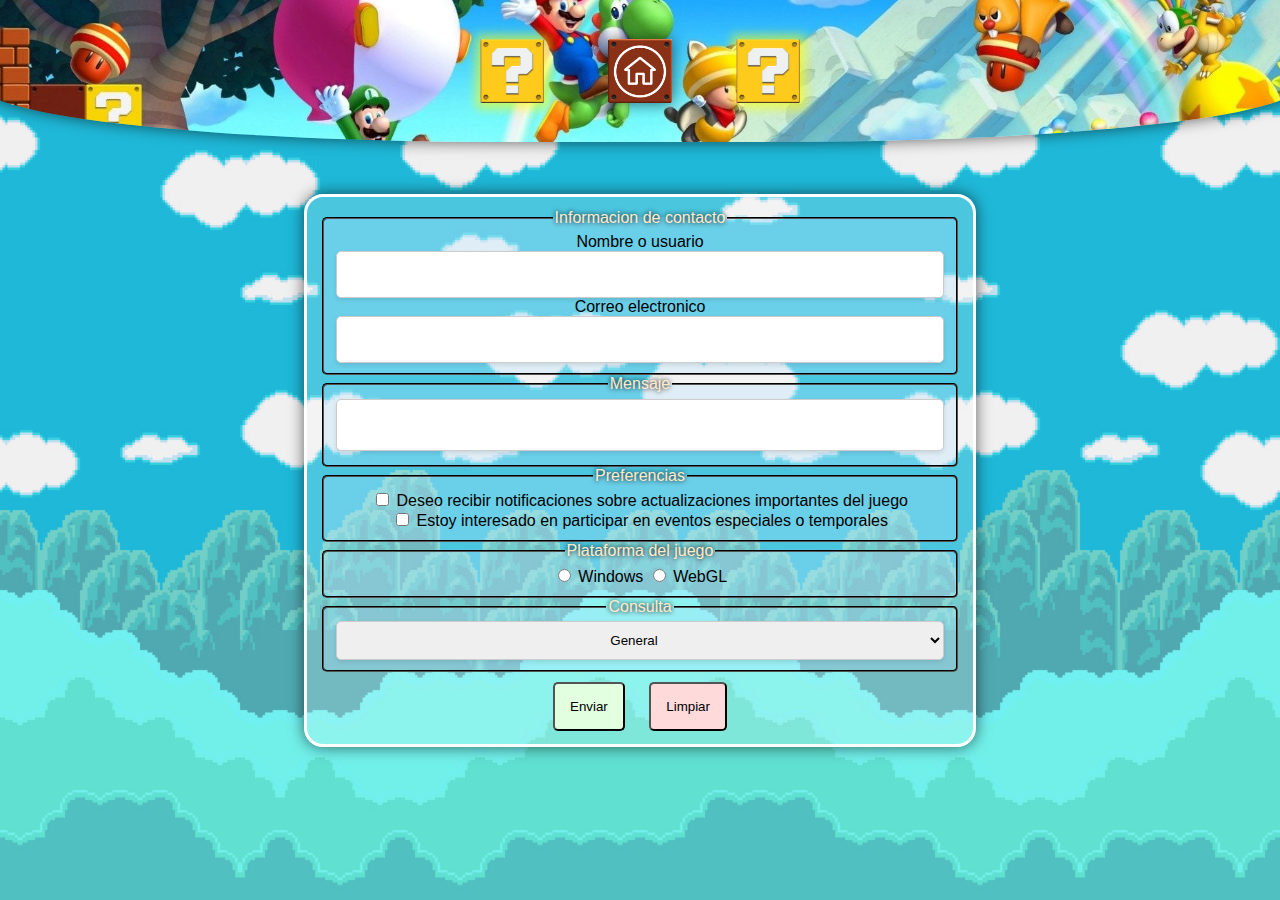
==== html/contacto.html @ f70e67c5 "Recursos, estilos y páginas web" ====
<!DOCTYPE html>
<html lang="es">
<head>
    <meta charset="utf-8">
    <meta name="viewport" content="width=device-width, initial-scale=1">
    <title>Showdown Clash | Ayuda</title>
    <link rel="shortcut icon" href="../recursos/logo.png" type="image/png">
    <link rel="stylesheet" href="../css/style.css">
</head>
<body>
    <div id="contacto">
        <!-- Encabezado - Navegación e interactividad con dos bloque ocultos y uno normal -->
        <header class="sombra">
            <div>
                <div class="bloque izq sombra-bloque">
                    <a href="juego.html"><img src="../recursos/jugar.png" alt="Jugar" title="Ir a jugar"></a>
                </div>
                <div class="bloque2 sombra">
                    <a href="index.html"><img src="../recursos/menu.png" alt="Volver al menú"></a>
                </div>
                <div class="bloque der sombra-bloque">
                    <a href="github.html"><img src="../recursos/github.png" alt="GitHub"  title="Ir al apartado del repositorio"></a>
                </div>
            </div>
        </header>

        <!-- Contenido principal -->
        <main class="formulario sombra">
            <form method="post">
                <fieldset>
                    <legend>Informacion de contacto</legend>
                    <label for="nombre">Nombre o usuario</label><br>
                    <input type="text" id="nombre" name="nombre" required><br>
                    
                    <label for="correo">Correo electronico</label><br>
                    <input type="email" id="correo" name="correo" required><br>
                </fieldset>

                <fieldset>
                    <legend>Mensaje</legend>
                    <textarea id="mensaje" name="mensaje" rows="2" required style="resize: none;"></textarea><br>
                </fieldset>

                <fieldset>
                    <legend>Preferencias</legend>
                    <input type="checkbox" id="preferenciaNotificaciones" name="preferenciaNotificaciones">
                    <label for="preferenciaNotificaciones">Deseo recibir notificaciones sobre actualizaciones importantes del juego</label><br>

                    <input type="checkbox" id="preferenciaEventos" name="preferenciaEventos">
                    <label for="preferenciaEventos">Estoy interesado en participar en eventos especiales o temporales</label>
                </fieldset>

                <fieldset>
                    <legend>Plataforma del juego</legend>
                    <div class="radio">
                        <input type="radio" id="windows" name="opcion" value="Windows">
                        <label for="windows">Windows</label>
                    </div>
                    <div class="radio">
                        <input type="radio" id="webgl" name="opcion" value="WebGL">
                        <label for="webgl">WebGL</label>
                    </div>
                </fieldset>

                <fieldset>
                    <legend>Consulta</legend>
                    <select id="seleccion" name="seleccion">
                        <option value="general">General</option>
                        <option value="reporteHugador">Reporte de jugador</option>
                        <option value="reporteConectividad">Reporte de conectividad</option>
                        <option value="arreglar">Reporte de bug o error</option>
                        <option value="sugerencia">Sugerencia de mejora</option>
                    </select>
                </fieldset>

                <input type="submit" value="Enviar">
                <input type="reset" value="Limpiar">
            </form>
        </main>
    </div> 
</body>
</html>
---- css/style.css ----
/* Tipografia de Mario Bros */
@import url(https://fonts.cdnfonts.com/css/new-super-mario-font-u);


/* Estilos para scroll/barra de desplazamiento */
::-webkit-scrollbar {
    width: 12px;
}

::-webkit-scrollbar-track {
    background: rgb(56, 56, 33);
}

::-webkit-scrollbar-thumb {
    background: rgb(255, 255, 133);
	border-radius: 5vh;
}


/* ESTILOS GLOBALES */
* {
	user-select: none !important; /* Para que no se pueda seleccionar texto */
	font-family: 'New Super Mario Font U', sans-serif; /* Estilo de fuente Mario importada en html */;
}

html, body, iframe {
	width: 100%;
	height: 100%;
	margin: 0;
	padding: 0;
}

a { text-decoration: none; } /* Utilizo esto para que no se vea un linea debajo de los links/"a" */

p, h1, h2, h3, ul, ol, legend {
	color: white;
	text-shadow: 0px 0px 5px black;
}

button, img { transition: 0.5s; }

caption, table, tr, th, td, button {
	border: 2px solid black;
	border-radius: 5px;
	padding: 5px;
}

table {
	margin-top: 10px;
}

caption {
	background-color: black;
	color: white;
}

footer {
	animation: reboteVertical2 1s ease 0s 1 normal forwards;
	color: rgb(255, 255, 255);
	background-color: rgba(11, 39, 2, 0.6);
	position: fixed;
	bottom: 0;
	width: 100%;
	border-top-right-radius: 50%;
	border-top-left-radius: 50%;
	border-top: 5px white solid;
}

header img {
	animation: parpadeo 5s infinite;
	width: 5vw;
	height: 5vw;
	background-size: cover;
}

header > div {
	display: flex;
	align-items: center;
}

header {
	padding: 20px;
	z-index: 10;
	animation: reboteVertical 1s ease 0s 1 normal forwards;
	background: url('../recursos/banner.jpg') no-repeat center / cover;
	width: 100%;
	border-bottom-right-radius: 40%;
	border-bottom-left-radius: 40%;
}

/* Formularios */
input[type="text"], input[type="email"], select, textarea { /* estilos de los input */
	text-align: center !important;
	border: 1px solid #ccc;
	border-radius: 5px;
	box-shadow: 0 2px 4px rgba(0,0,0,0.1);
	padding: 10px;
	width: 100%;
	box-sizing: border-box; /* para que el input ocupe el 100% de la ventana */
	transition: border-color 0.3s ease-in-out;
}

input[type="submit"], input[type="reset"] { /* estilos de los botones */
	margin-bottom: 0 !important;
	margin: 10px;
	background-color: #ffffff;
	border-radius: 5px;
	cursor: pointer;
	transition: background-color 0.3s ease, transform 0.3s ease;
}

input[type="text"]:focus, input[type="email"]:focus, select:focus, textarea:focus { outline: 0.2vw rgb(100, 130, 200) solid; } /* cuando el usuario se enfoca/toca el input */
input[type="submit"] { background-color: #e2ffdf; }
input[type="reset"] { background-color: #ffdada; }
input[type="submit"]:hover, input[type="reset"]:hover { transform: scale(1.05); }
input[type="submit"], input[type="reset"], input[type="text"], input[type="email"] { padding: 15px; }
legend { color: blanchedalmond; }

fieldset {
	background-color: rgba(180, 230, 255, 0.3);
	border-color: black;
	border-radius: 5px;
}




/* ESTILOS ID */
#iframecontenedor {
	background-color: #0a2502;
	width: 50vw;
	height: calc(50vw * 9 / 16);
	aspect-ratio: 16/9;
	border-top: 0.2vw solid white;
	border-right: 0.2vw solid white;
	border-left: 0.2vw solid white;
	border-top-left-radius: 2vw;
	border-top-right-radius: 2vw;
	overflow: hidden;
	z-index: 2;
}

#index, #juego, #contacto {
	background-attachment: fixed;
	min-height: 100vh;
	display: flex;
	flex-direction: column;
	align-items: center;
	text-align: center;
	overflow-y: auto;
	overflow-x: hidden;
}

#juego { background: url(../recursos/fondo3.png) no-repeat bottom / cover; /* Fondo del apartado index */ }
#index { background: url(../recursos/fondo2.png) no-repeat bottom / cover; /* Fondo del apartado ayuda */ }
#contacto { background: url(../recursos/fondo.jpg) no-repeat center / cover; /* Fondo del apartado contacto */ }

#iframecontenedor, #index, #juego {
	margin: 0px;
	padding: 0px;
}

/* ESTILOS CLASES */
.tuberia1, .tuberia2 {
	width: 25vw;
}

.sombra { box-shadow: 0 0 15px 0px rgba(0, 0, 0, 0.6); }
.sombra-bloque { box-shadow: 1px 1px 10px 5px rgba(255, 255, 0, 0.6); }

.juego, .bloque, .links, #contenedorMovil {
	display: flex;
	justify-content: center;
	align-items: center;
}

header, .contenedor2, .contenedor, .estado, .instrucciones {
	display: flex;
	flex-direction: column;
	align-items: center;
	text-align: center;
}

.navegacion {
	background-image: linear-gradient(to right, rgba(51, 214, 255, 0.5), rgba(180, 233, 255, 0.3), rgba(165, 193, 254, 0.6));
	padding: 1vw;
	margin: 2vw;
	display: flex;
	flex-wrap: wrap;
	align-items: flex-end;
	border-radius: 20px;
	border: 3px white solid;
	animation: aparicion 1s ease 0s 1 normal;
}

.boton-link {
    width: 25%;
    display: flex;
    flex-direction: column;
    justify-content: space-between;
}

.formulario {
	margin-top: 4vw;
	width: 50%;
	background-color: rgba(255, 255, 255, 20%);
	padding: 1vw;
	flex-direction: column;
	border-radius: 1.5vw;
	border: 0.25vw white solid;
	animation: aparicion 1s ease 0s 1 normal;
}

.contenedor3 { width: 80%; }

.contenedor4 { 
	display: flex;
	flex-wrap: wrap;
    justify-content: space-between;
}

.juego, .contenedor3 {
	padding-top: 20px;
}

.juego {
	margin-top: 1.8vw;
	overflow: hidden;
}

.decoracion {
	background-image: url(../recursos/bloque-ladrillo.png); /* Imagen de fondo */
	background-size: contain;
	width: 55vw;
	height: 5vw;
	z-index: 3;
}

.estado, .instrucciones {
	flex: 1;
	padding: 1vw;
	margin: 2vw;
	background-color: rgba(255, 255, 255, 0.3);
	border-radius: 20px;
	border: 3px white solid;
	transition: 0.3s;
	text-align: left;
}

.estado h2, .instrucciones > h2 {
	margin: 0px;
	padding: 0px;
}

.estado:hover, .instrucciones:hover {
	scale: 1.1;
	background-color: rgba(169, 200, 255, 0.5);
	box-shadow: 1px 1px 10px 0px rgba(0, 0, 0, 0.4);
	border-radius: 10px;
}

.estado { animation: reboteHorizontalIzq 1s ease 0s 1 normal forwards; }
.instrucciones { animation: reboteHorizontalDer 1s ease 0s 1 normal forwards; }

.titulo {
	margin: 0px;
	text-align: center;
	color: white;
}

.izq { float: left; }
.der { float: right; }

/* Bloque interrogacion de navegacion con el contenido oculto con animacion de parpadeo infinito */
.bloque {
	animation: parpadeo 3s infinite;
	margin-left: 5vw;
	margin-right: 5vw;
	margin-top: 1.5vw;
	margin-bottom: 1.5vw;
	width: 5vw;
	height: 5vw;
	background: url('../recursos/bloque-interrogacion.png') no-repeat;
	background-size: cover;
}

.bloque2 {
	width: 5vw;
	height: 5vw;
	background: url('../recursos/bloque-usado.png') no-repeat;
	background-size: cover;
}

.bloque img {
	display: none; /* oculta la imagen */
	width: 3vw;
	height: 3vw;
}

.logo { height: 50px; }

.boton:hover, .logo:hover {
	scale: 1.1;
	transition: 0.5s;
}

.boton {
	color: black;
	background-color: white;
	padding: 10px;
	width: 100px;
	border-radius: 5px;
	border: 2px black solid;
	cursor: pointer;
}

/* Si se pasa el raton por encima se ejecuta una animacion y se muestra la imagen con otra animacion */
.bloque:hover {
	animation: desactivado 0.5s ease 0s 1 forwards;
	overflow: hidden; /* hace que no se vea la animacion de caida de la imagen fuera del div */;
}

.bloque:hover img {
	display: initial; /* cambia el estado de oculto */
	animation: reboteVertical 0.5s ease 0s 1 forwards; /* utiliza la misma animacion que el iframe para la aparicion */;
}

.contenedor { animation: reboteVertical2 1s; }
.tuberia1 { animation: reboteHorizontalIzq 1s ease 0s 1 normal forwards; }
.tuberia2 { animation: reboteHorizontalDer 1s ease 0s 1 normal forwards; }
.radio { display: inline-block; }

.movil {
    display: none;
    width: 80%;
    padding: 20px;
    box-shadow: 0 4px 8px rgba(0, 0, 0, 0.1);
    box-sizing: border-box;
    border: 1px solid #ddd;
	border-radius: 15px;
    background-color: rgba(255, 255, 255, 0.3);
}

.movil > img {
	border-radius: 15px;
	height: 40%;
}


/* ESTILOS RESPONSIVE */
/*
    Movil – 320px — 480px
    iPad - Tablets – 481px — 768px
    Portatil – 769px — 1024px
    PC – 1025px — 1200px
    TV – 1201px and more
*/

@media screen and (max-width: 768px) {
	#contenedorMovil {
		height: 40vh;
	}
	.contenedor2, .juego {
		display: none;
	}
	.movil {
		display: block;
	}
	h2 {
		font-size: smaller;
	}
	table, ol, ul {
		font-size: smaller;
	}
	.formulario {
		width: 80%;
	}
	.contenedor3 {
		width: 90%;
	}
	.boton-link {
		width: 50%;
		margin-top: 10px;
	}
	.estado, .instrucciones {
		flex: auto;
	}
	.contenedor4 {
		margin-bottom: 13vh;
	}
}

@media screen and (max-width: 480px) {
	.formulario {
		width: 90%;
	}
	.contenedor3, .boton-link {
		width: 100%;
	}
	.bloque2, header img {
		width: 10vw;
		height: 10vw;
	}
}

/*
ANIMACIONES
Demasiadas tal vez, pero quedan bien :)
*/

@keyframes reboteHorizontalIzq { /* animacion de aparicion de la tuberia de la izquierda con rebote */
    0% { animation-timing-function: ease-in; opacity: 0; transform: translateX(-250px); }
    38%, 72%, 90%, 100% { opacity: 1; transform: translateX(0); }
    55% { transform: translateX(-68px); }
    81% { transform: translateX(-28px); }
    95% { transform: translateX(-8px); }
}
@keyframes reboteHorizontalDer { /* animacion de aparicion de la tuberia de la derecha con rebote */
    0% { animation-timing-function: ease-in; opacity: 0; transform: translateX(250px); }
    38%, 72%, 90%, 100% { opacity: 1; transform: translateX(0); }
    55% { transform: translateX(68px); }
    81% { transform: translateX(32px); }
    95% { transform: translateX(8px); }
}
@keyframes reboteVertical { /* animacion de caida con opacidad y rebote */
    0%, 60%, 75%, 90%, 100% { transition-timing-function: ease-in-out; }
    0% { opacity: 0; transform: translate3d(0, -3000px, 0); }
    60% { opacity: 1; transform: translate3d(0, 0px, 0); }
    75% { transform: translate3d(0, -10px, 0); }
}
@keyframes reboteVertical2 { /* animacion de subida con opacidad y rebote */
    0%, 60%, 75%, 90%, 100% { transition-timing-function: ease-in-out; }
    0% { opacity: 0; transform: translate3d(0, 1000px, 0); }
    60% { opacity: 1; transform: translate3d(0, 0px, 0); }
    75% { transform: translate3d(0, 10px, 0); }
}
@keyframes desactivado { /* animacion cuando se hace hover al bloque */
    0% { transform: scale3d(1, 1, 1); }
    30% { transform: scale3d(1.25, 0.8, 1); }
    40% { transform: scale3d(0.75, 1, 1); }
    50% { transform: scale3d(1.15, 0.8, 1); }
    65% { transform: scale3d(0.95, 1, 1); }
    75% { transform: scale3d(1.05, 1, 1); }
    100% { transform: scale3d(1, 1, 1); background-image: url('../recursos/bloque-usado.png'); box-shadow: none; }
}
@keyframes parpadeo { /* animacion infinita de decoracion del bloque hasta que se haga clic */
    0%, 50%, 100% { opacity: 0.5; }
    25%, 75% { opacity: 1; }
}
@keyframes aparicion { /* animacion de aparicion */
    0% { opacity: 0; transform: scale(.3); }
    50% { opacity: 1; transform: scale(1.0); }
    70% { transform: scale(0.9); }
    100% { transform: scale(1); }
}
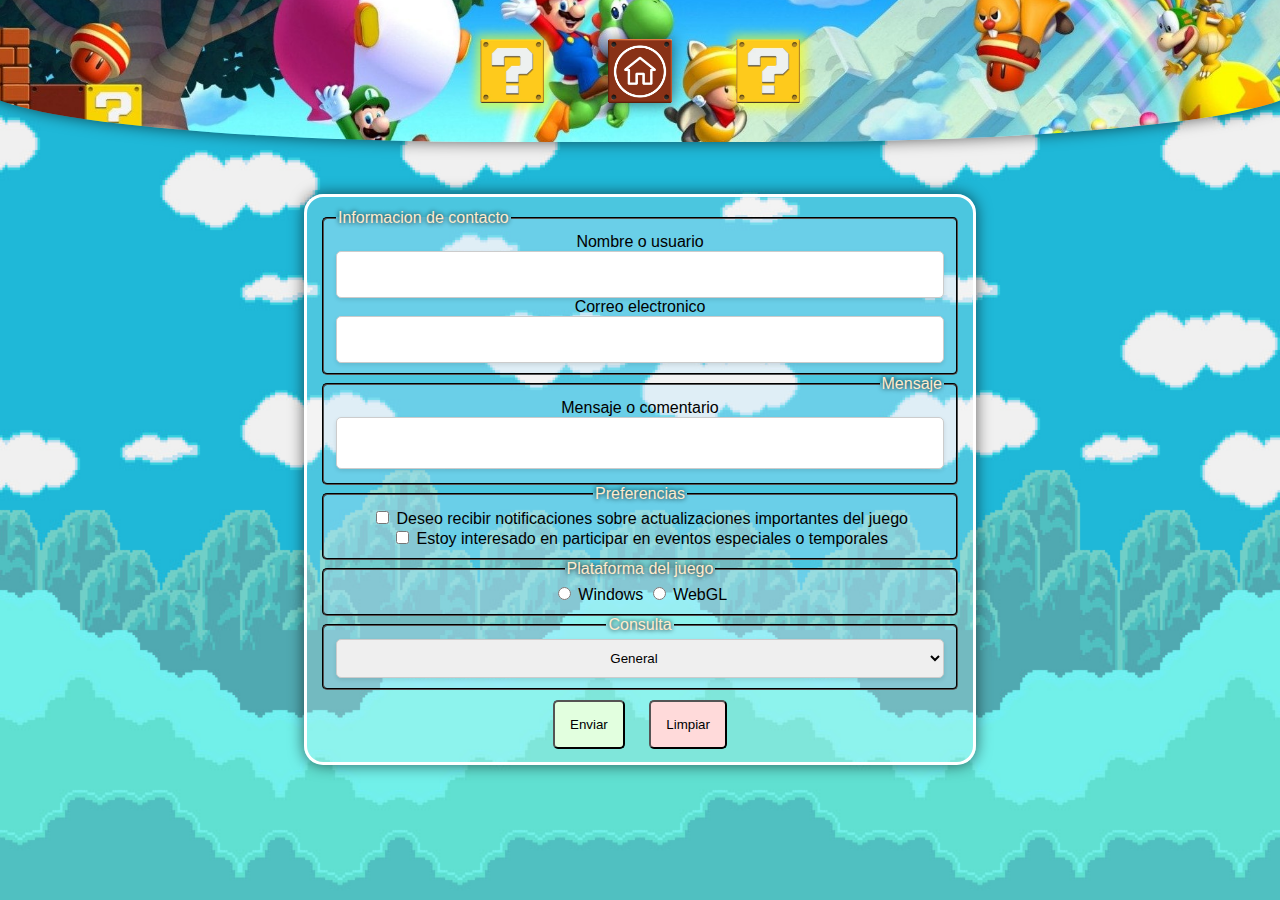
==== commit be5a15d5: "Pequeña correcion y algo de optimizacion" ====
--- a/html/contacto.html
+++ b/html/contacto.html
@@ -3,7 +3,7 @@
 <head>
     <meta charset="utf-8">
     <meta name="viewport" content="width=device-width, initial-scale=1">
-    <title>Showdown Clash | Ayuda</title>
+    <title>Contacto | ShowdownClash</title>
     <link rel="shortcut icon" href="../recursos/logo.png" type="image/png">
     <link rel="stylesheet" href="../css/style.css">
 </head>
@@ -16,19 +16,18 @@
                     <a href="juego.html"><img src="../recursos/jugar.png" alt="Jugar" title="Ir a jugar"></a>
                 </div>
                 <div class="bloque2 sombra">
-                    <a href="index.html"><img src="../recursos/menu.png" alt="Volver al menú"></a>
+                    <a href="../index.html"><img src="../recursos/menu.png" alt="Menú" title="Volver al menú"></a>
                 </div>
                 <div class="bloque der sombra-bloque">
-                    <a href="github.html"><img src="../recursos/github.png" alt="GitHub"  title="Ir al apartado del repositorio"></a>
+                    <a href="https://github.com/ImPavloh/showdownclash" target="_blank" rel="noopener noreferrer"><img src="../recursos/github.png" alt="GitHub"  title="Ir al repositorio"></a>
                 </div>
             </div>
         </header>
-
         <!-- Contenido principal -->
         <main class="formulario sombra">
             <form method="post">
                 <fieldset>
-                    <legend>Informacion de contacto</legend>
+                    <legend style="text-align: left;">Informacion de contacto</legend>
                     <label for="nombre">Nombre o usuario</label><br>
                     <input type="text" id="nombre" name="nombre" required><br>
                     
@@ -37,15 +36,15 @@
                 </fieldset>
 
                 <fieldset>
-                    <legend>Mensaje</legend>
-                    <textarea id="mensaje" name="mensaje" rows="2" required style="resize: none;"></textarea><br>
+                    <legend style="text-align: right;">Mensaje</legend>
+                    <label for="mensaje">Mensaje o comentario</label><br>
+                    <textarea id="mensaje" name="mensaje" rows="2" required style="resize: none;"></textarea>
                 </fieldset>
 
                 <fieldset>
                     <legend>Preferencias</legend>
                     <input type="checkbox" id="preferenciaNotificaciones" name="preferenciaNotificaciones">
                     <label for="preferenciaNotificaciones">Deseo recibir notificaciones sobre actualizaciones importantes del juego</label><br>
-
                     <input type="checkbox" id="preferenciaEventos" name="preferenciaEventos">
                     <label for="preferenciaEventos">Estoy interesado en participar en eventos especiales o temporales</label>
                 </fieldset>
--- a/css/style.css
+++ b/css/style.css
@@ -28,11 +28,18 @@
 	height: 100%;
 	margin: 0;
 	padding: 0;
+	border: none;
+}
+
+hr {
+	color:white;
+	width: 50%;
+	margin: auto;
 }
 
 a { text-decoration: none; } /* Utilizo esto para que no se vea un linea debajo de los links/"a" */
 
-p, h1, h2, h3, ul, ol, legend {
+p, h1, h2, h3, ul, ol {
 	color: white;
 	text-shadow: 0px 0px 5px black;
 }
@@ -114,7 +121,7 @@
 input[type="reset"] { background-color: #ffdada; }
 input[type="submit"]:hover, input[type="reset"]:hover { transform: scale(1.05); }
 input[type="submit"], input[type="reset"], input[type="text"], input[type="email"] { padding: 15px; }
-legend { color: blanchedalmond; }
+legend { color: blanchedalmond; text-shadow: 0px 0px 5px black; }
 
 fieldset {
 	background-color: rgba(180, 230, 255, 0.3);
@@ -182,7 +189,7 @@
 }
 
 .navegacion {
-	background-image: linear-gradient(to right, rgba(51, 214, 255, 0.5), rgba(180, 233, 255, 0.3), rgba(165, 193, 254, 0.6));
+	background-image: linear-gradient(to right, rgba(36, 146, 173, 0.5), rgba(180, 233, 255, 0.3), rgba(110, 130, 173, 0.6));
 	padding: 1vw;
 	margin: 2vw;
 	display: flex;
@@ -240,7 +247,7 @@
 	flex: 1;
 	padding: 1vw;
 	margin: 2vw;
-	background-color: rgba(255, 255, 255, 0.3);
+	background-color: rgba(0, 50, 100, 0.2);
 	border-radius: 20px;
 	border: 3px white solid;
 	transition: 0.3s;
@@ -253,8 +260,8 @@
 }
 
 .estado:hover, .instrucciones:hover {
-	scale: 1.1;
-	background-color: rgba(169, 200, 255, 0.5);
+	scale: 1.05;
+	background-color: rgba(0, 50, 100, 0.4);
 	box-shadow: 1px 1px 10px 0px rgba(0, 0, 0, 0.4);
 	border-radius: 10px;
 }
@@ -300,8 +307,8 @@
 .logo { height: 50px; }
 
 .boton:hover, .logo:hover {
-	scale: 1.1;
-	transition: 0.5s;
+	scale: 1.05;
+	transition: 0.3s;
 }
 
 .boton {
@@ -357,6 +364,10 @@
 */
 
 @media screen and (max-width: 768px) {
+	* { /* En caso de tener resolucion pequeña se desactivan las animaciones para evitar problemas de rendimiento */
+		animation: none !important;
+		transition: none !important;
+	}
 	#contenedorMovil {
 		height: 40vh;
 	}
@@ -388,6 +399,10 @@
 	.contenedor4 {
 		margin-bottom: 13vh;
 	}
+	.bloque, .bloque2, header img {
+		width: 10vw;
+		height: 10vw;
+	}
 }
 
 @media screen and (max-width: 480px) {
@@ -396,10 +411,6 @@
 	}
 	.contenedor3, .boton-link {
 		width: 100%;
-	}
-	.bloque2, header img {
-		width: 10vw;
-		height: 10vw;
 	}
 }
 
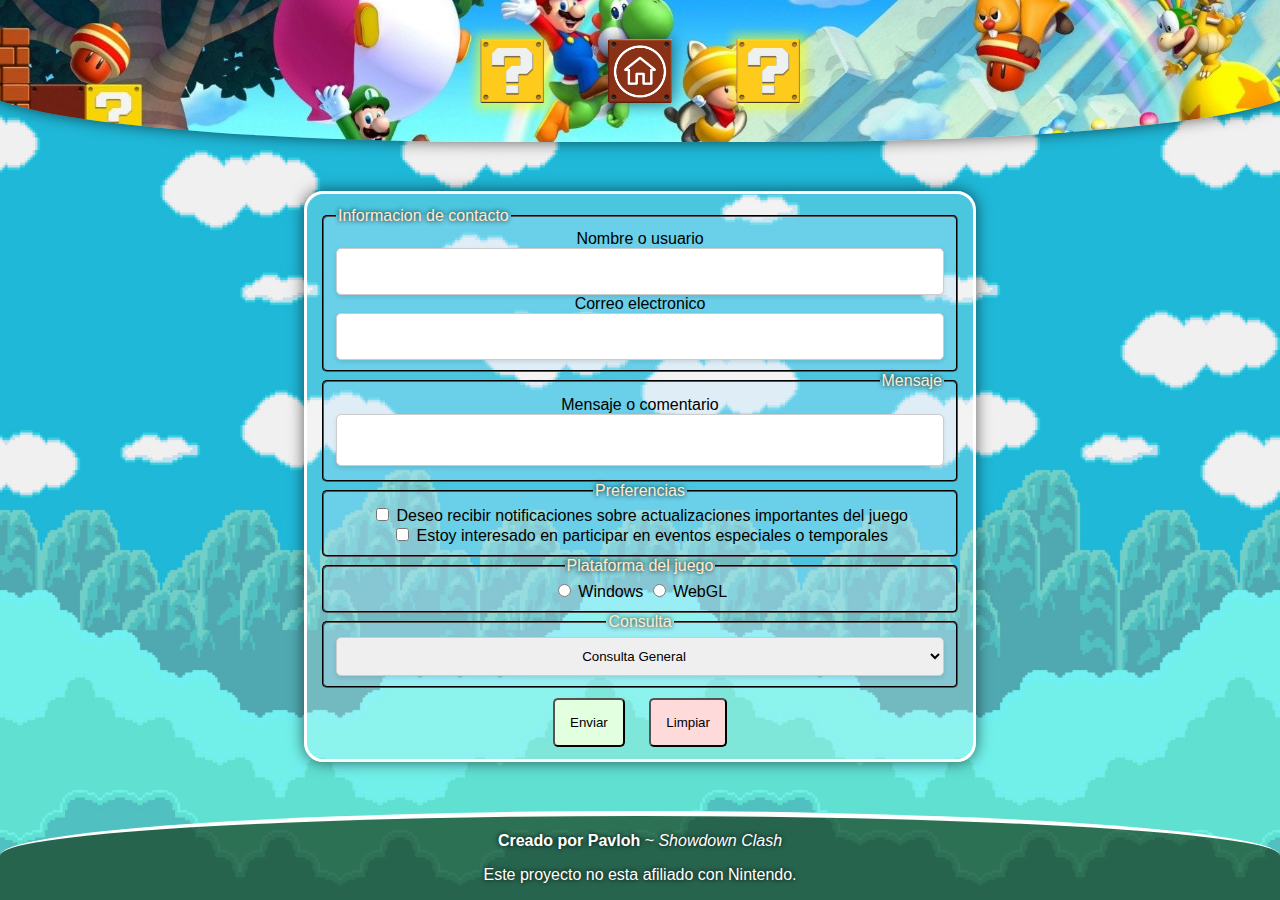
==== commit a3434355: "Ajustes de diseño" ====
--- a/html/contacto.html
+++ b/html/contacto.html
@@ -13,13 +13,15 @@
         <header class="sombra">
             <div>
                 <div class="bloque izq sombra-bloque">
-                    <a href="juego.html"><img src="../recursos/jugar.png" alt="Jugar" title="Ir a jugar"></a>
+                    <a href="juego.html"><img src="../recursos/jugar.png" alt="Jugar" title="Ir a jugar" draggable="false"></a>
                 </div>
                 <div class="bloque2 sombra">
-                    <a href="../index.html"><img src="../recursos/menu.png" alt="Menú" title="Volver al menú"></a>
+                    <a href="../index.html"><img src="../recursos/menu.png" alt="Menú" title="Volver al menú" draggable="false"></a>
                 </div>
                 <div class="bloque der sombra-bloque">
-                    <a href="https://github.com/ImPavloh/showdownclash" target="_blank" rel="noopener noreferrer"><img src="../recursos/github.png" alt="GitHub"  title="Ir al repositorio"></a>
+                    <a href="https://github.com/ImPavloh/showdownclash" target="_blank" rel="noopener noreferrer">
+                        <img src="../recursos/github.png" alt="GitHub"  title="Ir al repositorio" draggable="false">
+                    </a>
                 </div>
             </div>
         </header>
@@ -64,10 +66,10 @@
                 <fieldset>
                     <legend>Consulta</legend>
                     <select id="seleccion" name="seleccion">
-                        <option value="general">General</option>
-                        <option value="reporteHugador">Reporte de jugador</option>
-                        <option value="reporteConectividad">Reporte de conectividad</option>
-                        <option value="arreglar">Reporte de bug o error</option>
+                        <option value="general">Consulta General</option>
+                        <option value="jugador">Informe de jugador</option>
+                        <option value="conectividad">Informe de conectividad</option>
+                        <option value="bug">Informe de error o problema</option>
                         <option value="sugerencia">Sugerencia de mejora</option>
                     </select>
                 </fieldset>
@@ -76,6 +78,12 @@
                 <input type="reset" value="Limpiar">
             </form>
         </main>
+
+        <!-- Pie de página -->
+        <footer>
+            <p><b>Creado por Pavloh</b> ~ <i>Showdown Clash</i></p>
+            <p>Este proyecto no esta afiliado con Nintendo.</p>
+        </footer>
     </div> 
 </body>
 </html>--- a/css/style.css
+++ b/css/style.css
@@ -62,15 +62,13 @@
 }
 
 footer {
-	animation: reboteVertical2 1s ease 0s 1 normal forwards;
-	color: rgb(255, 255, 255);
-	background-color: rgba(11, 39, 2, 0.6);
-	position: fixed;
-	bottom: 0;
-	width: 100%;
-	border-top-right-radius: 50%;
-	border-top-left-radius: 50%;
-	border-top: 5px white solid;
+    /*animation: reboteVertical2 1s ease 0s 1 normal;*/
+    color: rgb(255, 255, 255);
+    background-color: rgba(11, 39, 2, 0.6);
+    width: 100%;
+    border-top-right-radius: 50%;
+    border-top-left-radius: 50%;
+    border-top: 5px white solid;
 }
 
 header img {
@@ -88,7 +86,7 @@
 header {
 	padding: 20px;
 	z-index: 10;
-	animation: reboteVertical 1s ease 0s 1 normal forwards;
+	animation: reboteVertical 1s ease 0s 1 normal;
 	background: url('../recursos/banner.jpg') no-repeat center / cover;
 	width: 100%;
 	border-bottom-right-radius: 40%;
@@ -148,14 +146,14 @@
 }
 
 #index, #juego, #contacto {
-	background-attachment: fixed;
-	min-height: 100vh;
-	display: flex;
-	flex-direction: column;
-	align-items: center;
-	text-align: center;
-	overflow-y: auto;
-	overflow-x: hidden;
+    min-height: 100vh;
+    display: flex;
+    flex-direction: column;
+    text-align: center;
+    overflow-y: auto;
+    overflow-x: hidden;
+    align-items: center;
+    justify-content: space-between;
 }
 
 #juego { background: url(../recursos/fondo3.png) no-repeat bottom / cover; /* Fondo del apartado index */ }
@@ -188,27 +186,23 @@
 	text-align: center;
 }
 
-.navegacion {
+.boton-link {
+    width: 30%;
+    display: flex;
+    flex-direction: column;
+    justify-content: space-between;
+	align-content: center;
+	align-items: center;
 	background-image: linear-gradient(to right, rgba(36, 146, 173, 0.5), rgba(180, 233, 255, 0.3), rgba(110, 130, 173, 0.6));
 	padding: 1vw;
 	margin: 2vw;
-	display: flex;
-	flex-wrap: wrap;
-	align-items: flex-end;
 	border-radius: 20px;
 	border: 3px white solid;
 	animation: aparicion 1s ease 0s 1 normal;
-}
-
-.boton-link {
-    width: 25%;
-    display: flex;
-    flex-direction: column;
-    justify-content: space-between;
+	transition: 0.3s;
 }
 
 .formulario {
-	margin-top: 4vw;
 	width: 50%;
 	background-color: rgba(255, 255, 255, 20%);
 	padding: 1vw;
@@ -222,8 +216,8 @@
 
 .contenedor4 { 
 	display: flex;
-	flex-wrap: wrap;
-    justify-content: space-between;
+	flex-wrap: nowrap;
+	justify-content: space-around;
 }
 
 .juego, .contenedor3 {
@@ -259,8 +253,7 @@
 	padding: 0px;
 }
 
-.estado:hover, .instrucciones:hover {
-	scale: 1.05;
+.estado:hover, .instrucciones:hover, .boton-link:hover {
 	background-color: rgba(0, 50, 100, 0.4);
 	box-shadow: 1px 1px 10px 0px rgba(0, 0, 0, 0.4);
 	border-radius: 10px;
@@ -304,9 +297,12 @@
 	height: 3vw;
 }
 
-.logo { height: 50px; }
-
-.boton:hover, .logo:hover {
+.logo {
+	height: 50px;
+	animation: parpadeo 5s infinite;
+}
+
+.boton:hover {
 	scale: 1.05;
 	transition: 0.3s;
 }
@@ -390,19 +386,22 @@
 		width: 90%;
 	}
 	.boton-link {
-		width: 50%;
+		width: 40%;
 		margin-top: 10px;
 	}
 	.estado, .instrucciones {
 		flex: auto;
 	}
-	.contenedor4 {
+	.instrucciones {
 		margin-bottom: 13vh;
 	}
 	.bloque, .bloque2, header img {
 		width: 10vw;
 		height: 10vw;
 	}
+	.contenedor4 {
+		flex-wrap: wrap;
+	}
 }
 
 @media screen and (max-width: 480px) {
@@ -410,7 +409,7 @@
 		width: 90%;
 	}
 	.contenedor3, .boton-link {
-		width: 100%;
+		width: 90%;
 	}
 }
 
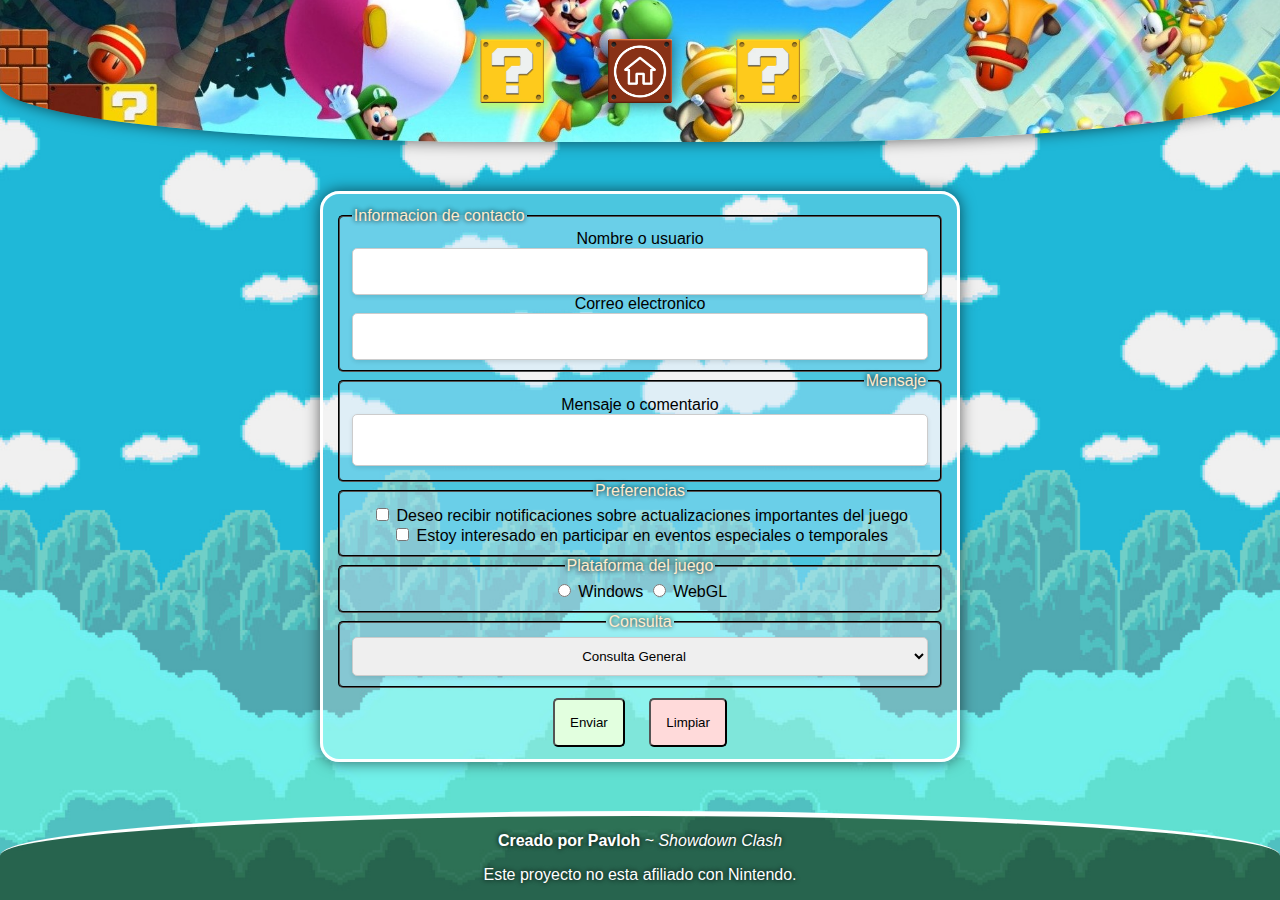
==== commit 30782097: "Mejoras en diseño y página de error" ====
--- a/html/contacto.html
+++ b/html/contacto.html
@@ -27,7 +27,7 @@
         </header>
         <!-- Contenido principal -->
         <main class="formulario sombra">
-            <form method="post">
+            <form method="post" action="error.html">
                 <fieldset>
                     <legend style="text-align: left;">Informacion de contacto</legend>
                     <label for="nombre">Nombre o usuario</label><br>
--- a/css/style.css
+++ b/css/style.css
@@ -21,6 +21,7 @@
 * {
 	user-select: none !important; /* Para que no se pueda seleccionar texto */
 	font-family: 'New Super Mario Font U', sans-serif; /* Estilo de fuente Mario importada en html */;
+	box-sizing: border-box;
 }
 
 html, body, iframe {
@@ -76,6 +77,7 @@
 	width: 5vw;
 	height: 5vw;
 	background-size: cover;
+	transition: 0s;
 }
 
 header > div {
@@ -145,7 +147,7 @@
 	z-index: 2;
 }
 
-#index, #juego, #contacto {
+#index, #juego, #contacto, #error {
     min-height: 100vh;
     display: flex;
     flex-direction: column;
@@ -159,7 +161,7 @@
 #juego { background: url(../recursos/fondo3.png) no-repeat bottom / cover; /* Fondo del apartado index */ }
 #index { background: url(../recursos/fondo2.png) no-repeat bottom / cover; /* Fondo del apartado ayuda */ }
 #contacto { background: url(../recursos/fondo.jpg) no-repeat center / cover; /* Fondo del apartado contacto */ }
-
+#error { background: url(../recursos/castillo.jpg) no-repeat top / cover; /* Fondo del apartado error */ }
 #iframecontenedor, #index, #juego {
 	margin: 0px;
 	padding: 0px;
@@ -212,6 +214,20 @@
 	animation: aparicion 1s ease 0s 1 normal;
 }
 
+.error {
+	padding: 30px;
+	border-radius: 25px;
+	border: 5px rgba(255, 171, 171, 0.8) solid;
+	background-color: rgba(255, 118, 118, 0.7);
+	animation: aparicion 1s ease 0s 1 normal;
+}
+
+.headerror {
+	background-image: none !important; /* quita la imagen de fondo que por defecto puse */
+    background-color: rgba(11, 39, 2, 0.6);
+	border-bottom: 5px white solid;
+}
+
 .contenedor3 { width: 80%; }
 
 .contenedor4 { 
@@ -402,6 +418,10 @@
 	.contenedor4 {
 		flex-wrap: wrap;
 	}
+	footer {
+		border-top-right-radius: 30%;
+		border-top-left-radius: 30%;
+	}
 }
 
 @media screen and (max-width: 480px) {
@@ -410,6 +430,10 @@
 	}
 	.contenedor3, .boton-link {
 		width: 90%;
+	}
+	footer {
+		border-top-right-radius: 15%;
+		border-top-left-radius: 15%;
 	}
 }
 
@@ -454,7 +478,7 @@
     100% { transform: scale3d(1, 1, 1); background-image: url('../recursos/bloque-usado.png'); box-shadow: none; }
 }
 @keyframes parpadeo { /* animacion infinita de decoracion del bloque hasta que se haga clic */
-    0%, 50%, 100% { opacity: 0.5; }
+    0%, 50%, 100% { opacity: 0.75; }
     25%, 75% { opacity: 1; }
 }
 @keyframes aparicion { /* animacion de aparicion */
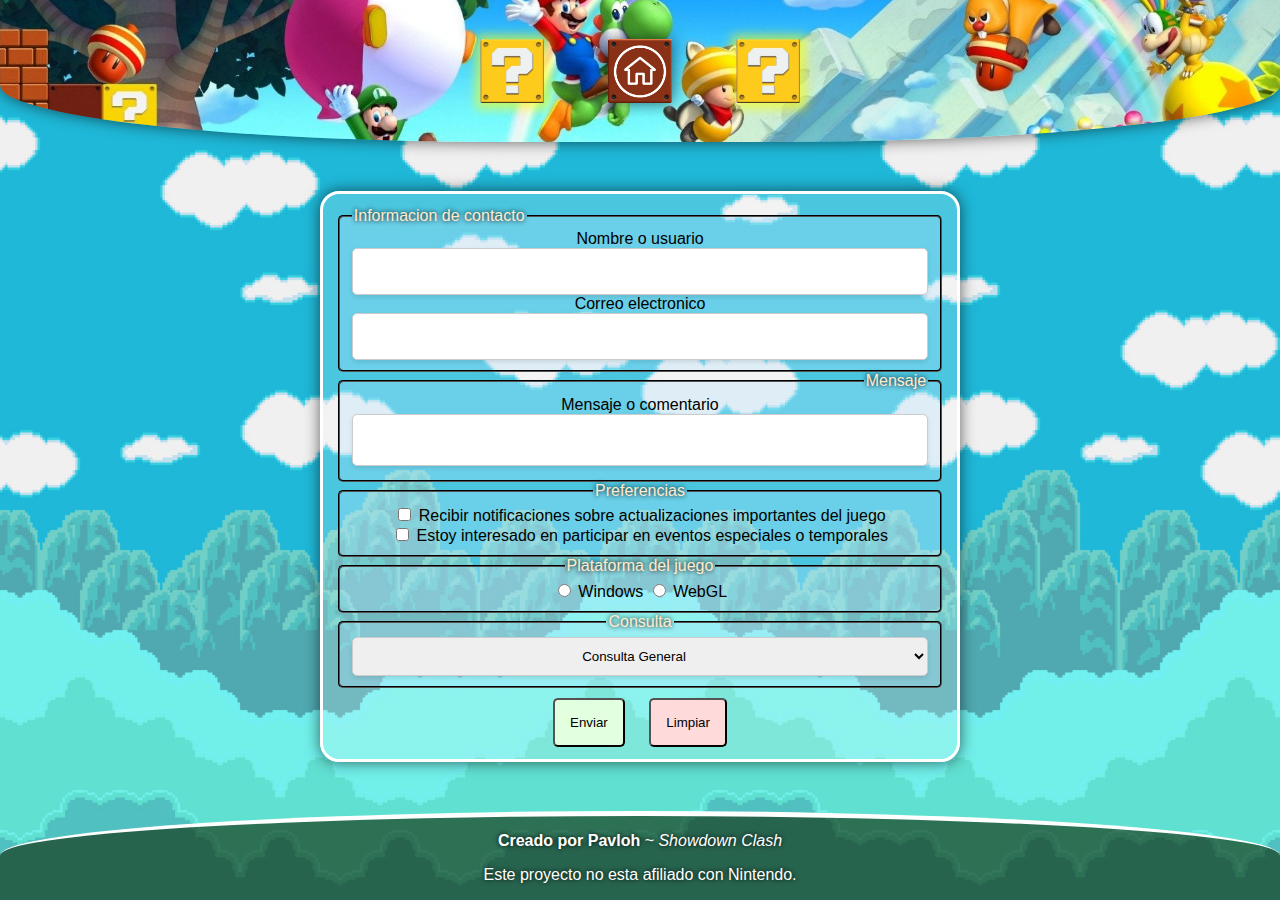
==== commit 88ef298c: "Pagina lite agregada + arreglos varios" ====
--- a/html/contacto.html
+++ b/html/contacto.html
@@ -27,7 +27,7 @@
         </header>
         <!-- Contenido principal -->
         <main class="formulario sombra">
-            <form method="post" action="error.html">
+            <form method="post" action="./error.html">
                 <fieldset>
                     <legend style="text-align: left;">Informacion de contacto</legend>
                     <label for="nombre">Nombre o usuario</label><br>
@@ -46,7 +46,7 @@
                 <fieldset>
                     <legend>Preferencias</legend>
                     <input type="checkbox" id="preferenciaNotificaciones" name="preferenciaNotificaciones">
-                    <label for="preferenciaNotificaciones">Deseo recibir notificaciones sobre actualizaciones importantes del juego</label><br>
+                    <label for="preferenciaNotificaciones">Recibir notificaciones sobre actualizaciones importantes del juego</label><br>
                     <input type="checkbox" id="preferenciaEventos" name="preferenciaEventos">
                     <label for="preferenciaEventos">Estoy interesado en participar en eventos especiales o temporales</label>
                 </fieldset>
--- a/css/style.css
+++ b/css/style.css
@@ -158,10 +158,10 @@
     justify-content: space-between;
 }
 
+#error { background: url(../recursos/fondo4.jpg) no-repeat top / cover; /* Fondo del apartado error */ }
 #juego { background: url(../recursos/fondo3.png) no-repeat bottom / cover; /* Fondo del apartado index */ }
 #index { background: url(../recursos/fondo2.png) no-repeat bottom / cover; /* Fondo del apartado ayuda */ }
 #contacto { background: url(../recursos/fondo.jpg) no-repeat center / cover; /* Fondo del apartado contacto */ }
-#error { background: url(../recursos/castillo.jpg) no-repeat top / cover; /* Fondo del apartado error */ }
 #iframecontenedor, #index, #juego {
 	margin: 0px;
 	padding: 0px;
@@ -207,6 +207,7 @@
 .formulario {
 	width: 50%;
 	background-color: rgba(255, 255, 255, 20%);
+	margin: 1vw;
 	padding: 1vw;
 	flex-direction: column;
 	border-radius: 1.5vw;
@@ -215,7 +216,8 @@
 }
 
 .error {
-	padding: 30px;
+	margin: 1vw;
+	padding: 3vw;;
 	border-radius: 25px;
 	border: 5px rgba(255, 171, 171, 0.8) solid;
 	background-color: rgba(255, 118, 118, 0.7);
@@ -372,7 +374,7 @@
     iPad - Tablets – 481px — 768px
     Portatil – 769px — 1024px
     PC – 1025px — 1200px
-    TV – 1201px and more
+    TV – +1201px
 */
 
 @media screen and (max-width: 768px) {
@@ -422,6 +424,10 @@
 		border-top-right-radius: 30%;
 		border-top-left-radius: 30%;
 	}
+	header {
+		border-bottom-right-radius: 30%;
+		border-bottom-left-radius: 30%;
+	}
 }
 
 @media screen and (max-width: 480px) {
@@ -434,6 +440,10 @@
 	footer {
 		border-top-right-radius: 15%;
 		border-top-left-radius: 15%;
+	}
+	header {
+		border-bottom-right-radius: 15%;
+		border-bottom-left-radius: 15%;
 	}
 }
 
